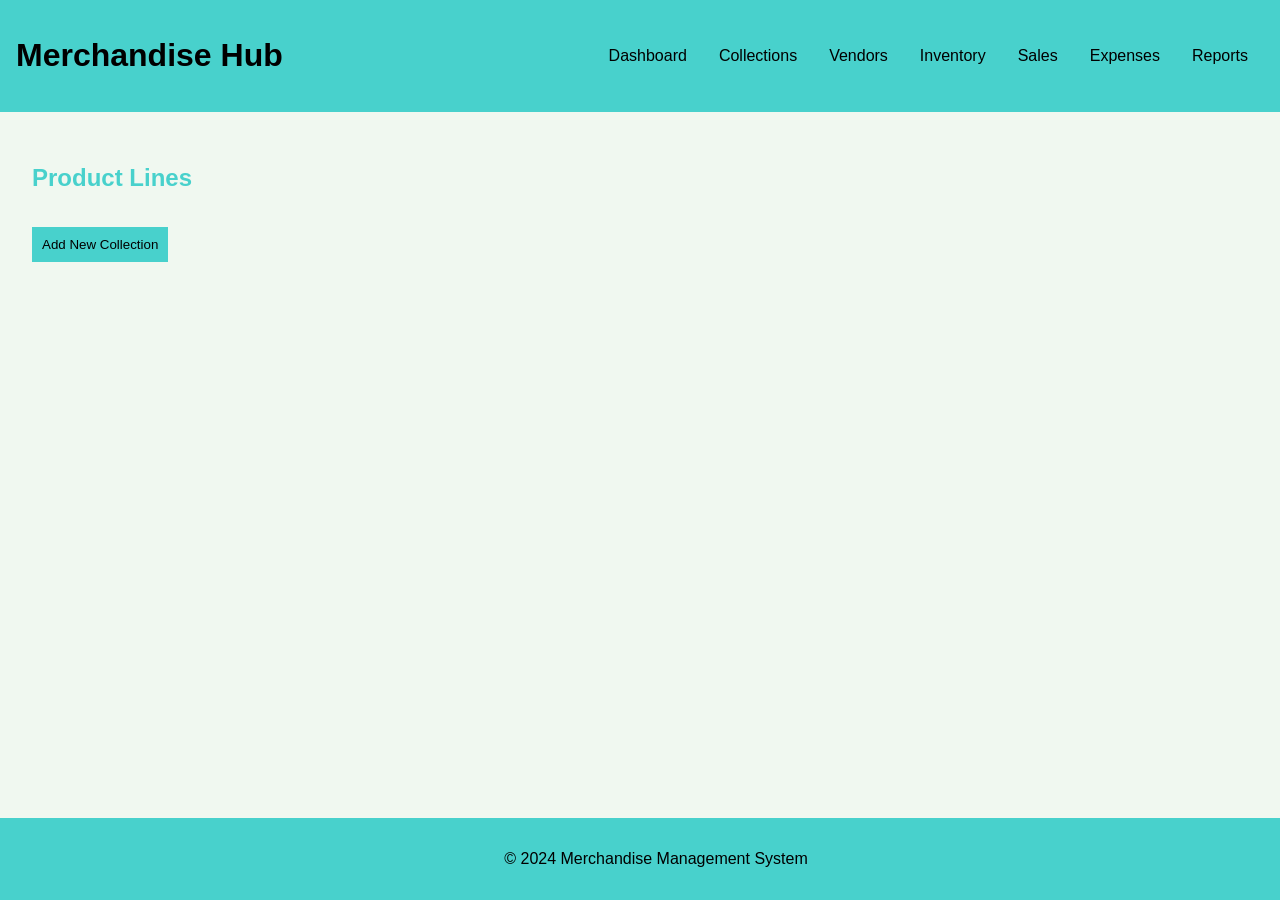
==== collections.html @ c2545b43 "Initial commit" ====
<!DOCTYPE html>
<html lang="en">
<head>
    <meta charset="UTF-8">
    <meta name="viewport" content="width=device-width, initial-scale=1.0">
    <title>Product Lines - Merchandise Hub</title>
    <link rel="stylesheet" href="styles.css">
</head>
<body>
    <header>
        <h1>Merchandise Hub</h1>
        <div class="hamburger" onclick="toggleMenu()">
            <div></div>
            <div></div>
            <div></div>
        </div>
        <nav>
            <ul id="nav-menu">
                <li><a href="index.html">Dashboard</a></li>
                <li><a href="collections.html">Collections</a></li>
                <li><a href="vendors.html">Vendors</a></li>
                <li><a href="inventory.html">Inventory</a></li>
                <li><a href="sales.html">Sales</a></li>
                <li><a href="expenses.html">Expenses</a></li>
                <li><a href="reports.html">Reports</a></li>
            </ul>
        </nav>
    </header>
    <main>
        <section id="collections">
            <h2>Product Lines</h2>
            <button onclick="showAddCollectionModal()">Add New Collection</button>
            <div id="collections-list">
                <!-- Collections will be populated here -->
            </div>
        </section>
    </main>
    <footer>
        <p>&copy; 2024 Merchandise Management System</p>
    </footer>

    <!-- Modal for adding collection -->
    <div id="addCollectionModal" class="modal">
        <div class="modal-content">
            <span class="close" onclick="closeModal('addCollectionModal')">&times;</span>
            <h3>Add New Collection</h3>
            <form id="addCollectionForm">
                <label for="collectionName">Name:</label>
                <input type="text" id="collectionName" required>
                <label for="collectionDescription">Description:</label>
                <textarea id="collectionDescription"></textarea>
                <button type="submit">Add Collection</button>
            </form>
        </div>
    </div>

    <script src="script.js"></script>
</body>
</html>
---- styles.css ----
/* General Styles */
body {
    font-family: Arial, sans-serif;
    margin: 0;
    padding: 0;
    background-color: #f0f8f0; /* Mint background */
    color: #000000; /* Black text */
}

header {
    background-color: #48D1CC; /* Softer cyan */
    color: #000000;
    padding: 1rem;
    text-align: center;
    display: flex;
    justify-content: space-between;
    align-items: center;
    position: relative;
}

nav ul {
    list-style: none;
    padding: 0;
    display: flex;
    justify-content: center;
}

nav ul li {
    display: inline;
    margin: 0 1rem;
}

nav a {
    color: #000000;
    text-decoration: none;
}

/* Hamburger Menu */
.hamburger {
    display: none;
    flex-direction: column;
    cursor: pointer;
}

.hamburger div {
    width: 25px;
    height: 3px;
    background-color: #000000;
    margin: 3px 0;
}

@media (max-width: 768px) {
    .hamburger {
        display: flex;
    }

    nav ul {
        display: none;
        flex-direction: column;
        position: fixed;
        top: 0;
        left: 0;
        width: 100%;
        height: 100vh;
        background-color: #48D1CC;
        justify-content: center;
        padding: 1rem 0;
        z-index: 1000;
    }

    nav ul.show {
        display: flex;
    }

    nav ul li {
        margin: 1rem 0;
        text-align: center;
    }
}

main {
    padding: 2rem;
}

section {
    margin-bottom: 2rem;
}

@media (max-width: 768px) {
    main {
        padding: 1rem;
    }

    header {
        padding: 0.5rem;
    }

    h1 {
        font-size: 1.5rem;
    }

    footer {
        padding: 0.5rem;
        font-size: 0.8rem;
    }
}

h2 {
    color: #48D1CC; /* Softer cyan */
}

/* Dashboard Stats */
.stats {
    display: flex;
    justify-content: space-around;
    flex-wrap: wrap;
}

.stat-card {
    background-color: #ffffff;
    border: 1px solid #00ffff;
    border-radius: 8px;
    padding: 1rem;
    margin: 1rem;
    text-align: center;
    flex: 1 1 200px;
}

.stat-card h3 {
    margin-top: 0;
}

/* Responsive Stats */
@media (max-width: 768px) {
    .stats {
        flex-direction: column;
        align-items: center;
    }

    .stat-card {
        width: 80%;
        max-width: 300px;
    }
}

/* Lists */
#collections-list, #vendors-list, #inventory-list, #sales-list, #expenses-list, #reports-content {
    display: grid;
    grid-template-columns: repeat(auto-fill, minmax(300px, 1fr));
    gap: 1rem;
}

.item-card {
    background-color: #ffffff;
    border: 1px solid #00ffff;
    border-radius: 8px;
    padding: 1rem;
}

footer {
    background-color: #48D1CC;
    color: #000000;
    text-align: center;
    padding: 1rem;
    position: fixed;
    width: 100%;
    bottom: 0;
}

/* Modal Styles */
.modal {
    display: none;
    position: fixed;
    z-index: 1;
    left: 0;
    top: 0;
    width: 100%;
    height: 100%;
    overflow: auto;
    background-color: rgba(0,0,0,0.4);
}

.modal-content {
    background-color: #fefefe;
    margin: 15% auto;
    padding: 20px;
    border: 1px solid #888;
    width: 80%;
    max-width: 500px;
}

.close {
    color: #aaa;
    float: right;
    font-size: 28px;
    font-weight: bold;
}

.close:hover,
.close:focus {
    color: black;
    text-decoration: none;
    cursor: pointer;
}

form {
    display: flex;
    flex-direction: column;
}

label {
    margin-top: 10px;
}

input, select, textarea {
    padding: 8px;
    margin-top: 5px;
}

button {
    margin-top: 15px;
    padding: 10px;
    background-color: #48D1CC;
    color: black;
    border: none;
    cursor: pointer;
}

button:hover {
    background-color: #3CB371; /* Mint green */
}

/* Quick Actions */
.quick-actions {
    margin-top: 2rem;
}

.quick-actions button {
    margin-right: 1rem;
}

/* Filters */
.filters {
    margin-bottom: 1rem;
}

.filters select, .filters button {
    margin-right: 1rem;
    padding: 8px;
}

.report-filters {
    margin-bottom: 1rem;
}

.report-filters input, .report-filters button {
    margin-right: 1rem;
    padding: 8px;
}
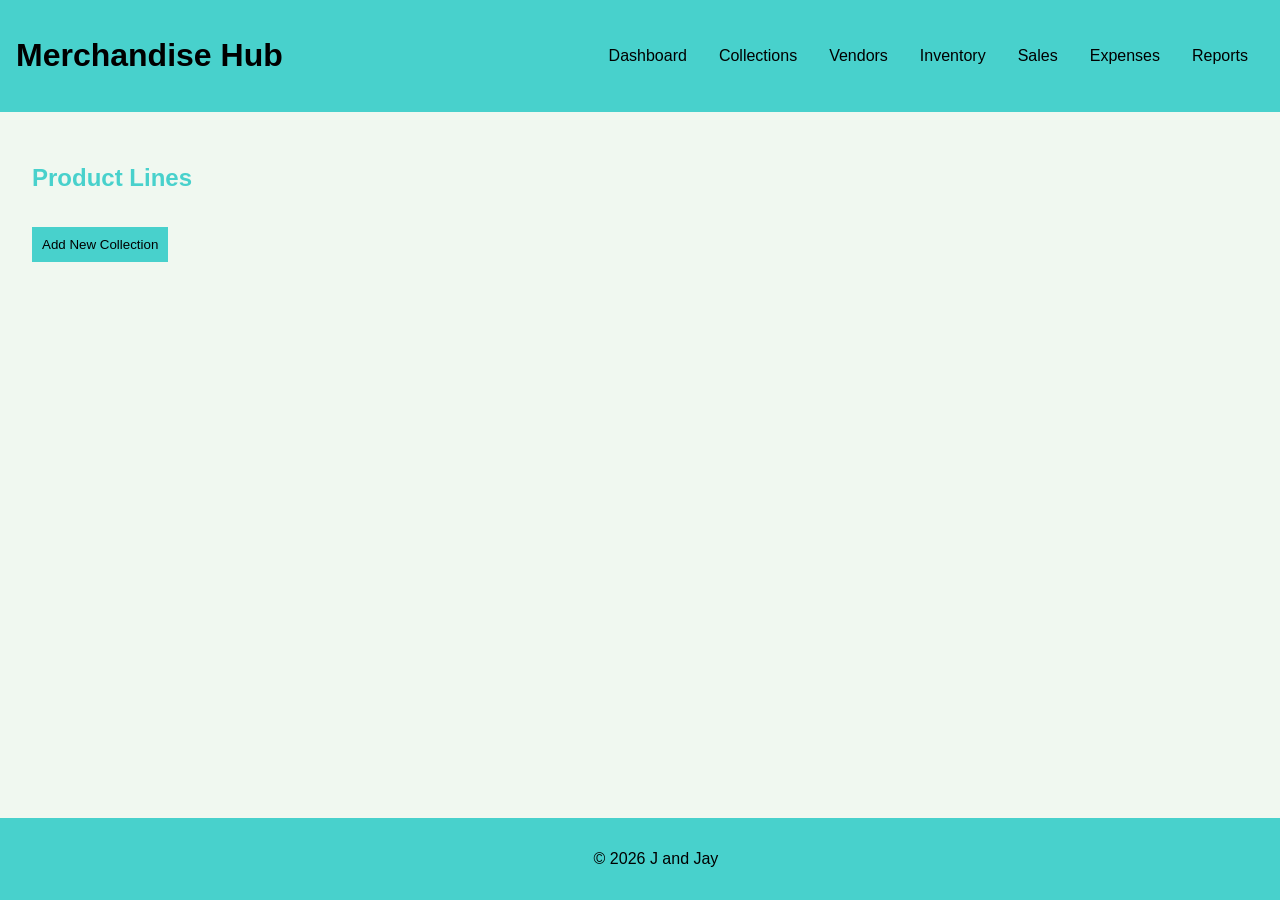
==== commit c01c6b80: "Update commit" ====
--- a/collections.html
+++ b/collections.html
@@ -36,7 +36,7 @@
         </section>
     </main>
     <footer>
-        <p>&copy; 2024 Merchandise Management System</p>
+        <p>&copy; 2026 J and Jay</p>
     </footer>
 
     <!-- Modal for adding collection -->
